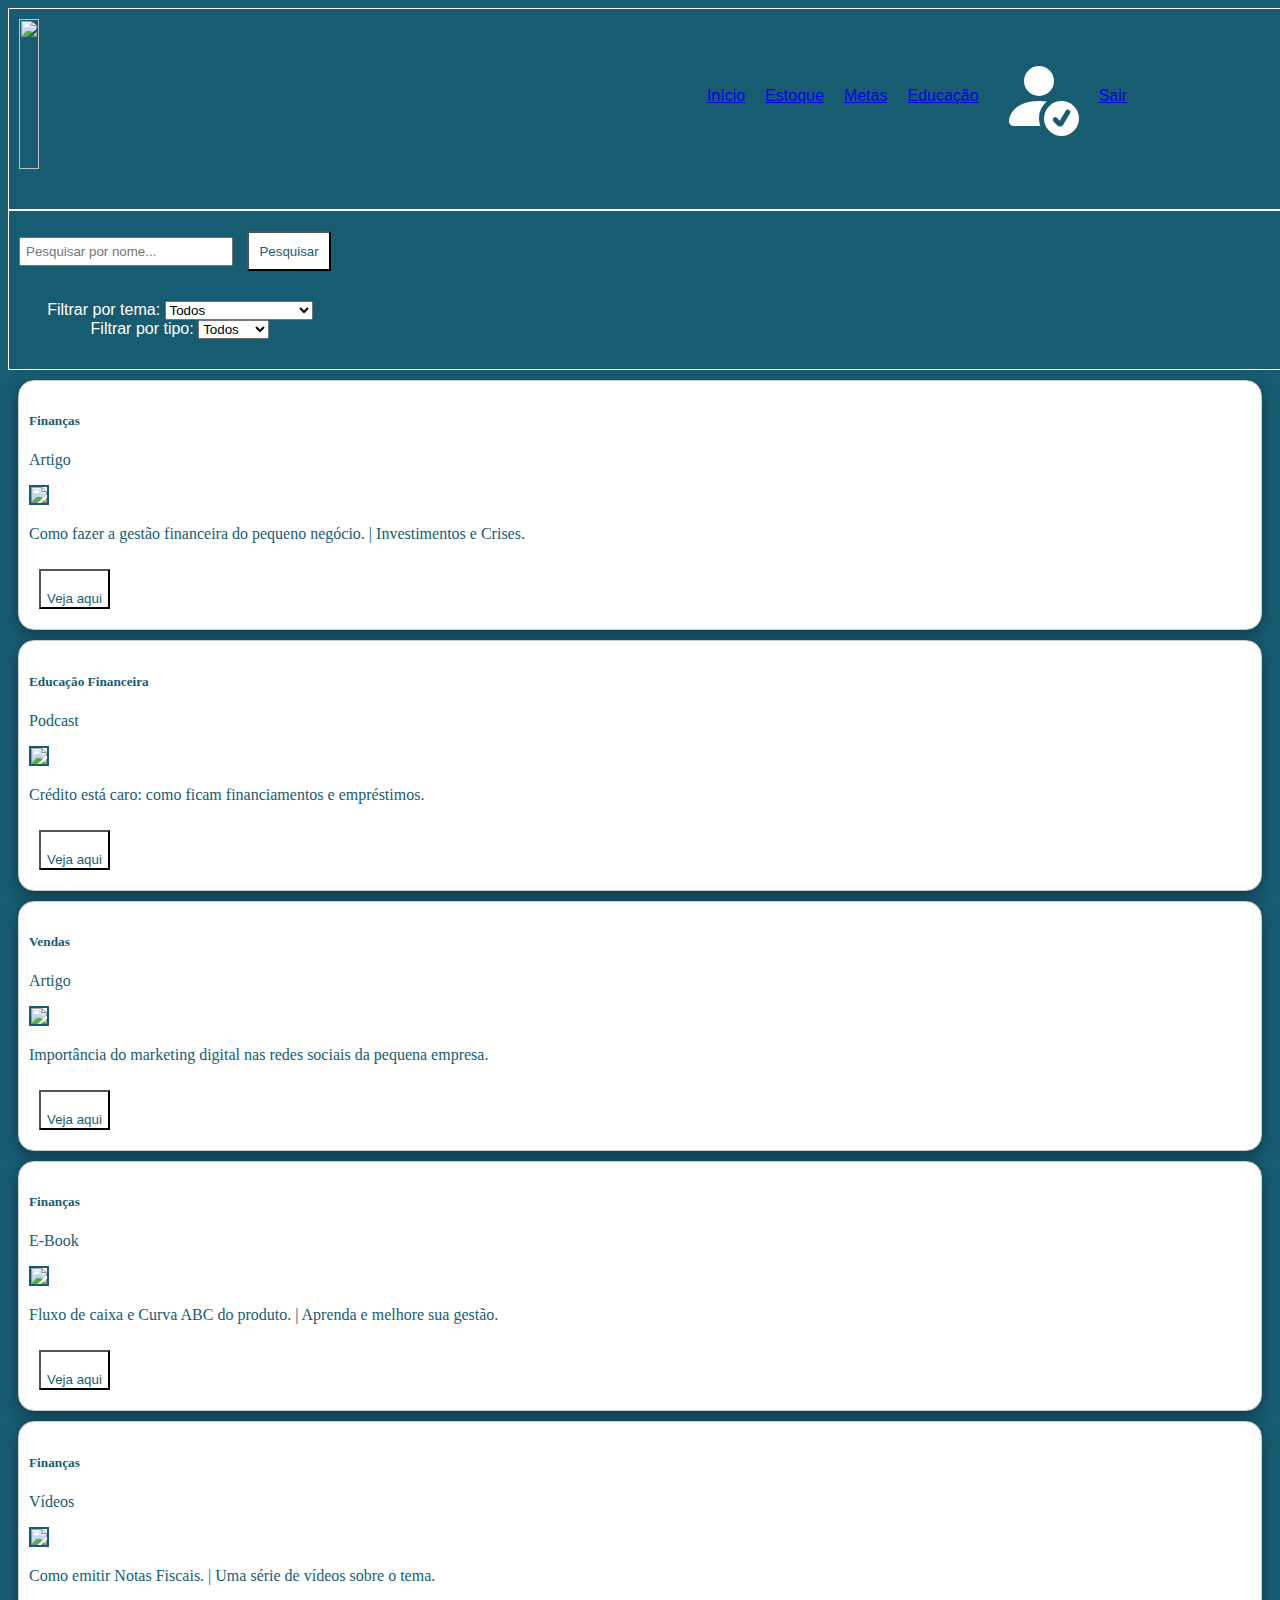
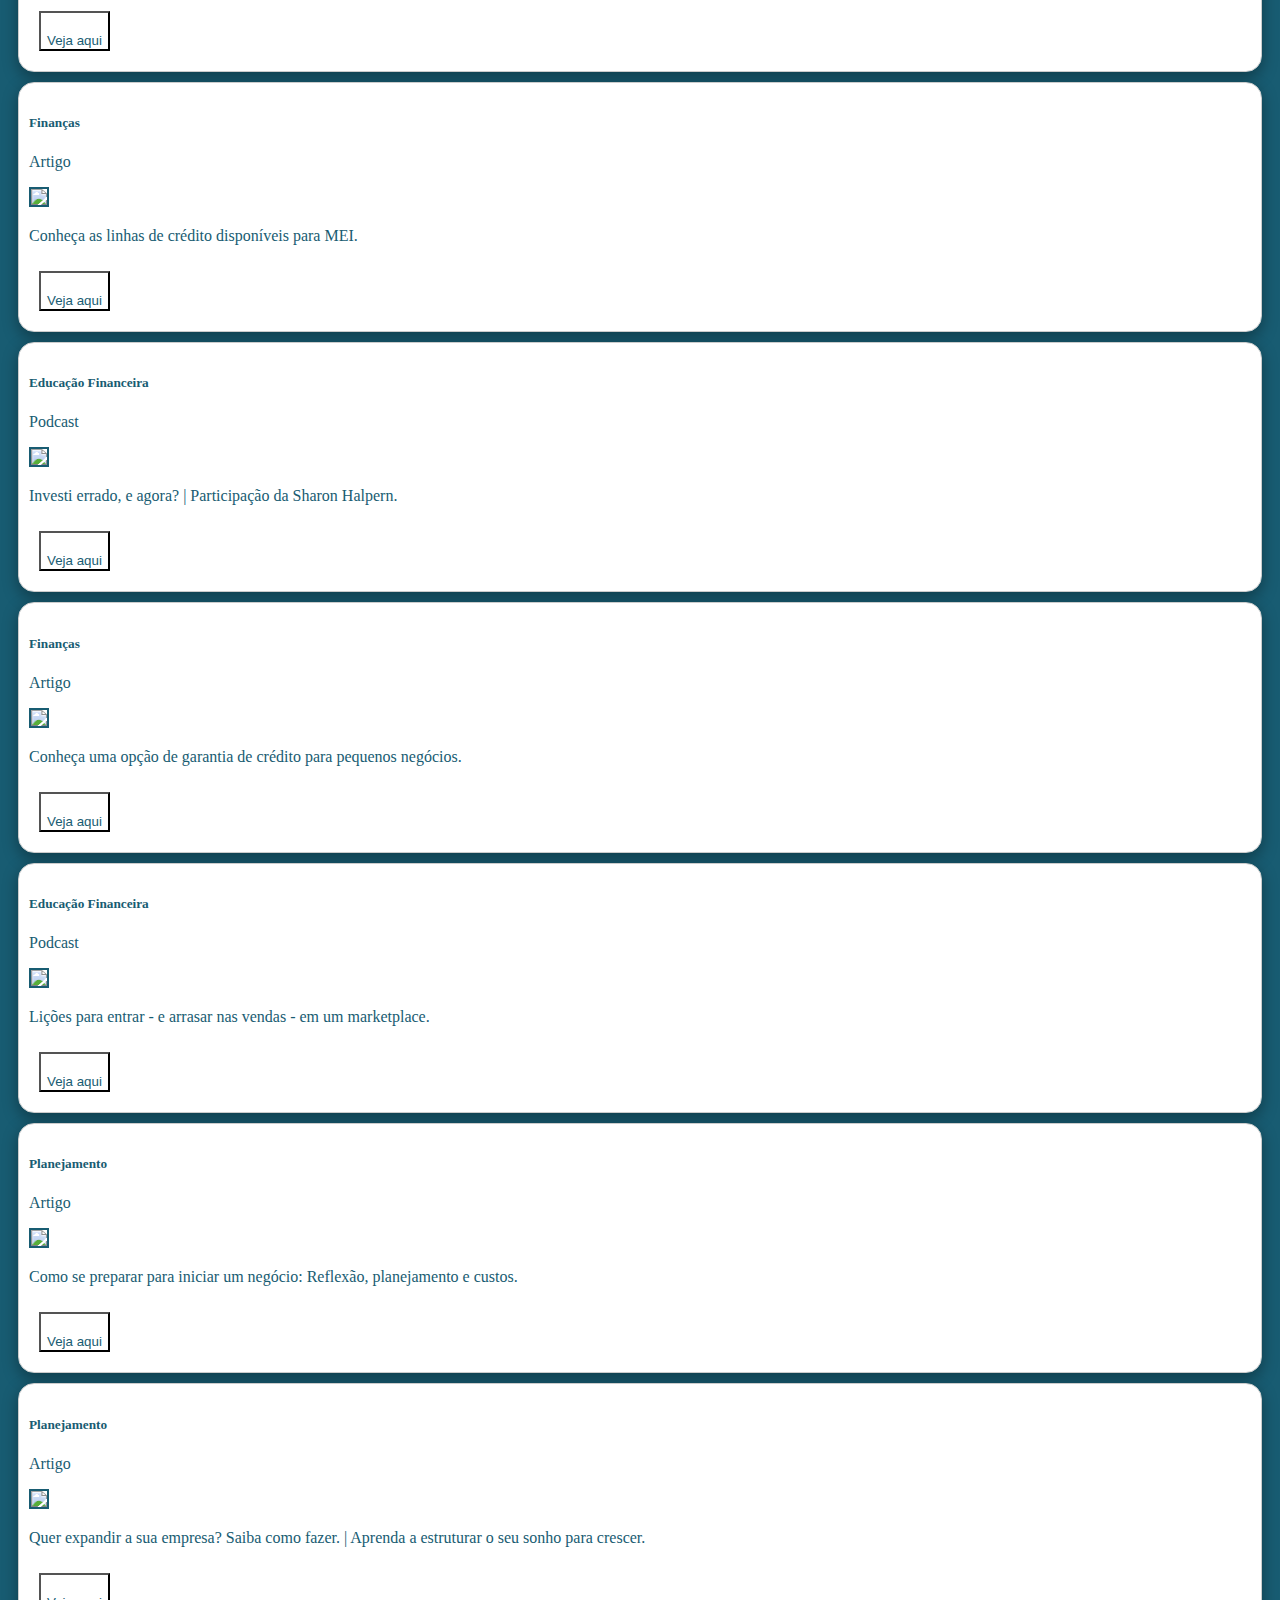
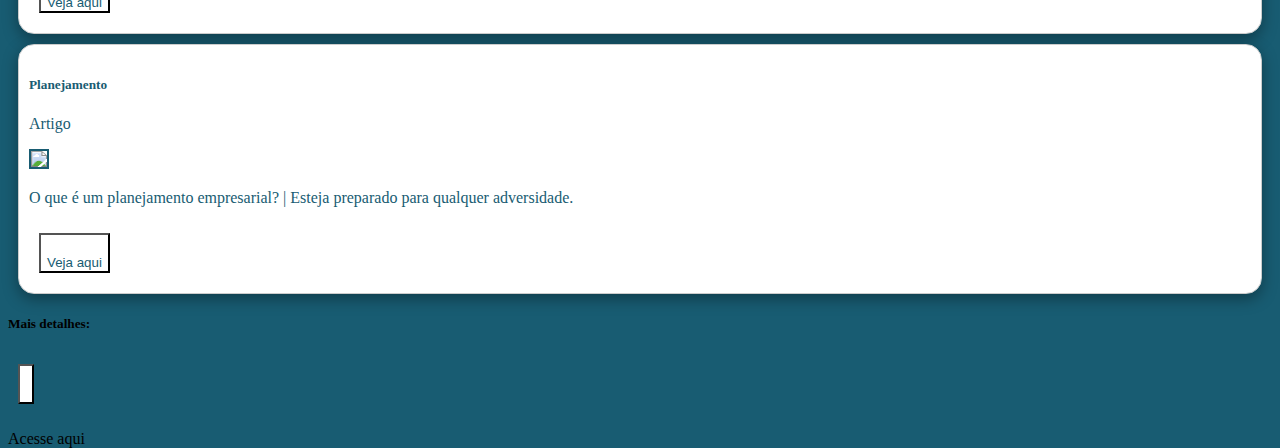
==== codigo/educacao.html @ 1528c705 "att" ====
<!DOCTYPE html>
<html lang="en">

<head>
  <meta charset="UTF-8" />
  <meta http-equiv="X-UA-Compatible" content="IE=edge" />
  <meta name="viewport" content="width=device-width, initial-scale=1.0" />
  <title>Educação Financeira</title>
  <link href="https://cdn.jsdelivr.net/npm/bootstrap@5.3.0-alpha3/dist/css/bootstrap.min.css" rel="stylesheet"
    integrity="sha384-KK94CHFLLe+nY2dmCWGMq91rCGa5gtU4mk92HdvYe+M/SXH301p5ILy+dN9+nJOZ" crossorigin="anonymous" />
  <link href="./assets/styles/educacao.css" rel="stylesheet" type="text/css" />
</head>

<body style=" background-color:#185C72">

  <header>
    <div class="logo_site"> <img src="./assets/images/logo.png"></div>
    <div class="direita">
        <a href="http://127.0.0.1:5501/inicio.html" type="button" class="btn btn-info">Início</a>
        <a href="http://127.0.0.1:5501/estoque.html" type="button" class="btn btn-info">Estoque</a>
        <a href="http://127.0.0.1:5501/metas.html" type="button" class="btn btn-info">Metas</a>
        <a href="http://127.0.0.1:5501/educacao.html" type="button" class="btn btn-info">Educação</a>
        
        <svg xmlns="http://www.w3.org/2000/svg" width="80" height="80" fill="currentColor"
            class="bi bi-person-fill-check" viewBox="0 0 16 16">
            <path
                d="M12.5 16a3.5 3.5 0 1 0 0-7 3.5 3.5 0 0 0 0 7Zm1.679-4.493-1.335 2.226a.75.75 0 0 1-1.174.144l-.774-.773a.5.5 0 0 1 .708-.708l.547.548 1.17-1.951a.5.5 0 1 1 .858.514ZM11 5a3 3 0 1 1-6 0 3 3 0 0 1 6 0Z" />
            <path
                d="M2 13c0 1 1 1 1 1h5.256A4.493 4.493 0 0 1 8 12.5a4.49 4.49 0 0 1 1.544-3.393C9.077 9.038 8.564 9 8 9c-5 0-6 3-6 4Z" />
        </svg>
        <a href="http://127.0.0.1:5501/index.html" type="button" class="btn btn-info ">Sair</a>
</header>

<nav>
  <div class="row">
    <div class="col">
      <div class="search-container">
        <input type="text" id="search-input" placeholder="Pesquisar por nome...">
        <button id="search-button" class="btn btn-info"onclick="searchBooks()">Pesquisar</button>
      </div>
    </div>
    <div class="filter-container">
      <div class="col">
        <label for="theme-filter">Filtrar por tema:</label>
        <select id="theme-filter" onchange="filterBooks()">
          <option value="all">Todos</option>
          <option value="Finanças">Finanças</option>
          <option value="Educação Financeira">Educação Financeira</option>
          <option value="Vendas">Vendas</option>
          <option value="Planejamento">Planejamento</option>
        </select>
      </div>

      <div class="col">
        <label for="type-filter">Filtrar por tipo:</label>
        <select id="type-filter" onchange="filterBooks()">
          <option value="all">Todos</option>
          <option value="Artigo">Artigo</option>
          <option value="Podcast">Podcast</option>
          <option value="E-Book">E-Book</option>
          <option value="Vídeos">Vídeos</option>
        </select>
      </div>
    </div>
  </div>
  </div>
</nav>

<div id="cards-container" style=" background-color:#185C72"class="row g-4 p-3"></div>

<!-- Modal -->
<div class="modal fade" id="myModal" tabindex="-1" aria-labelledby="exampleModalLabel" aria-hidden="true">
<div class="modal-dialog">
  <div class="modal-content">
    <div class="modal-header">
      <h5 class="modal-title" id="exampleModalLabel">Mais detalhes:</h5>
      <button type="button" class="btn-close" data-bs-dismiss="modal" aria-label="Close"></button>
    </div>
    <div class="modal-body">
      <p id="modal-detalhes"></p>
    </div>
    <div class="modal-footer">
      <a id="modal-link" class="btn btn-primary">Acesse aqui</a>
    </div>
  </div>
</div>
</div>


<script src="https://cdnjs.cloudflare.com/ajax/libs/bootstrap/5.3.0/js/bootstrap.min.js"></script>
<script src="./assets/scripts/educacao.js"></script>
</body>

</html>
---- codigo/assets/styles/educacao.css ----
html {
  height: 100%;
  width: 100%;
}
header {
  display: flex;
  width: calc(100%);
  justify-content: space-between;
  padding: 10px;
  background-color:#185C72 ;
  height: 180px;
  font-family: Arial, Helvetica, sans-serif;
  color:white;
  border: 1px solid white;
}
header img {
  width: calc(100%);
  height: 150px;
}
header .direita {
  display: flex;
  height: calc(30%);
  align-items: center;
  justify-content: center;
  align-content: center;
  width:calc(50%);
  margin:50px;
}
header a {
  margin: 10px;
}
a:hover{
      background-color: white;
      opacity: 60%;
  }



header svg{
  padding:10px;
}
header h1{
  align-content: center;
  margin: 30px;
}
.card {
 margin-bottom: 10px;
 font-family:Georgia, 'Times New Roman', Times, serif;
    border: 1px solid #ccc;
    padding: 10px;
    margin: 10px;
    display: flex;
    flex-direction: column;
}

input {
padding: 2px;
outline: none;
}

.card {
border-radius: 16px;
box-shadow: rgba(0, 0, 0, 0.35) 0px 5px 15px;
background-image: linear-gradient(white, white);
color: #185C72;
}

.card img {
  border: #185C72 solid 2px;
}

.card-img {
  display: flex;
  justify-content: center;
  align-items: center;
}



nav {
  background-color:#185C72 ;
  color:white;
}



nav {
  display: flex;
  width: calc(100%);
  padding: 10px;
  background-color:#185C72 ;
  font-family: Arial, Helvetica, sans-serif;
  color:white;
  border: 1px solid white;
}



main {
  border: 3px solid white;
 background-color:#185C72;
  color: white;
  font-family: Arial;
}
aside {
  display: block;
  width: calc(50%);
  background-color:#185C72;
  padding-left: 50px;
  padding-top: 50px;
  font-size: 50px;
}
aside h1{
  height: calc(35%);
}
aside h2 {
  padding-top: 50px;
}
aside button {
  padding-top: 30px;
}


.search-container {
  text-align: center;
  margin-bottom: 20px;
}

.search-container input[type=text] {
  padding: 5px;
  width: 200px;
}

.search-container button {
  padding: 5px 10px;
}
  
.filter-container {
  margin-bottom: 20px;
  text-align: center;
}

button {
  margin:10px;
  height: 40px;
  padding-top: 20px;
  background-color: white;
  color:#185C72;
}


@media screen and (min-width: 900px) {

  header {
    <nav class="navbar navbar-dark bg-dark fixed-top">
  <div class="container-fluid">
    <a class="navbar-brand" href="#">Offcanvas dark navbar</a>
    <button class="navbar-toggler" type="button" data-bs-toggle="offcanvas" data-bs-target="#offcanvasDarkNavbar" aria-controls="offcanvasDarkNavbar" aria-label="Toggle navigation">
      <span class="navbar-toggler-icon"></span>
    </button>
    <div class="offcanvas offcanvas-end text-bg-dark" tabindex="-1" id="offcanvasDarkNavbar" aria-labelledby="offcanvasDarkNavbarLabel">
      <div class="offcanvas-header">
        <h5 class="offcanvas-title" id="offcanvasDarkNavbarLabel">Dark offcanvas</h5>
        <button type="button" class="btn-close btn-close-white" data-bs-dismiss="offcanvas" aria-label="Close"></button>
      </div>
      <div class="offcanvas-body">
        <ul class="navbar-nav justify-content-end flex-grow-1 pe-3">
          <li class="nav-item">
            <a class="nav-link active" aria-current="page" href="#">Home</a>
          </li>
          <li class="nav-item">
            <a class="nav-link" href="#">Link</a>
          </li>
          <li class="nav-item dropdown">
            <a class="nav-link dropdown-toggle" href="#" role="button" data-bs-toggle="dropdown" aria-expanded="false">
              Dropdown
            </a>
            <ul class="dropdown-menu dropdown-menu-dark">
              <li><a class="dropdown-item" href="#">Action</a></li>
              <li><a class="dropdown-item" href="#">Another action</a></li>
              <li>
                <hr class="dropdown-divider">
              </li>
              <li><a class="dropdown-item" href="#">Something else here</a></li>
            </ul>
          </li>
        </ul>
        <form class="d-flex mt-3" role="search">
          <input class="form-control me-2" type="search" placeholder="Search" aria-label="Search">
          <button class="btn btn-success" type="submit">Search</button>
        </form>
      </div>
    </div>
  </div>
</nav>
  }
  
}
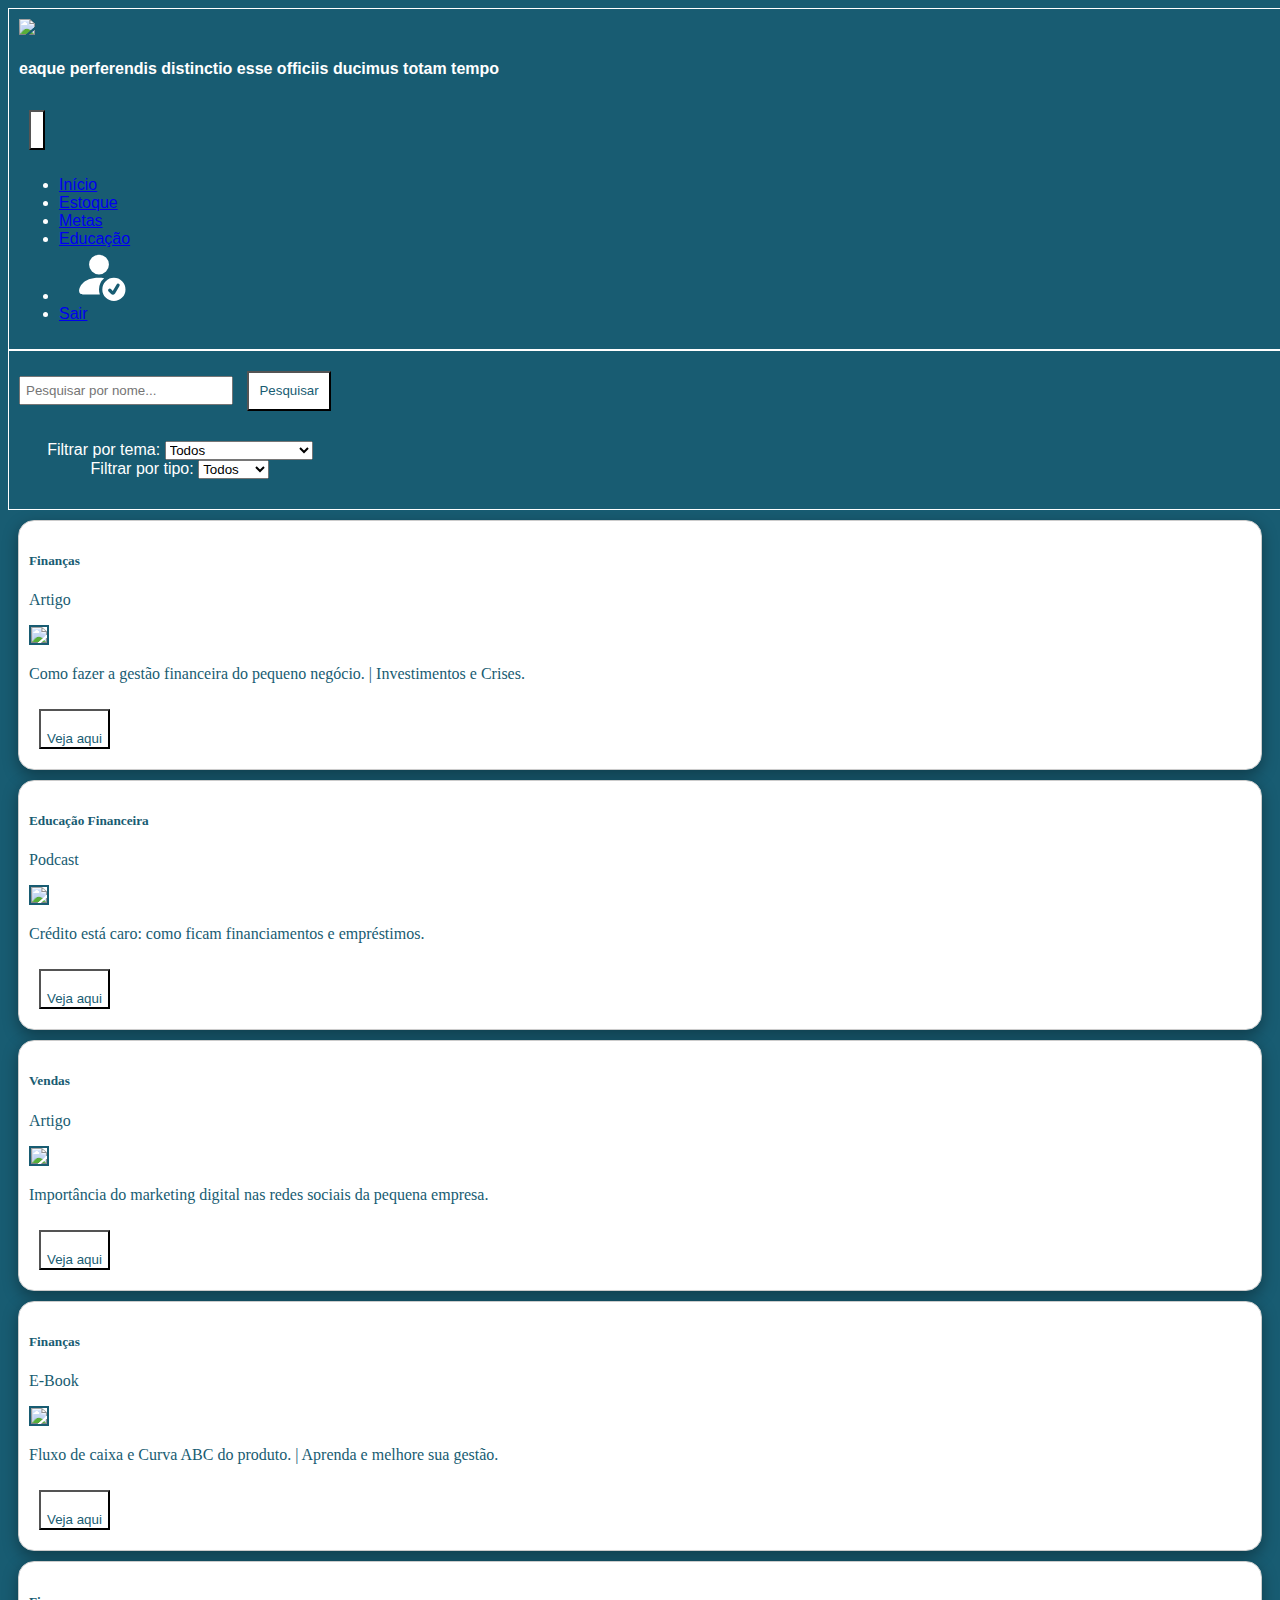
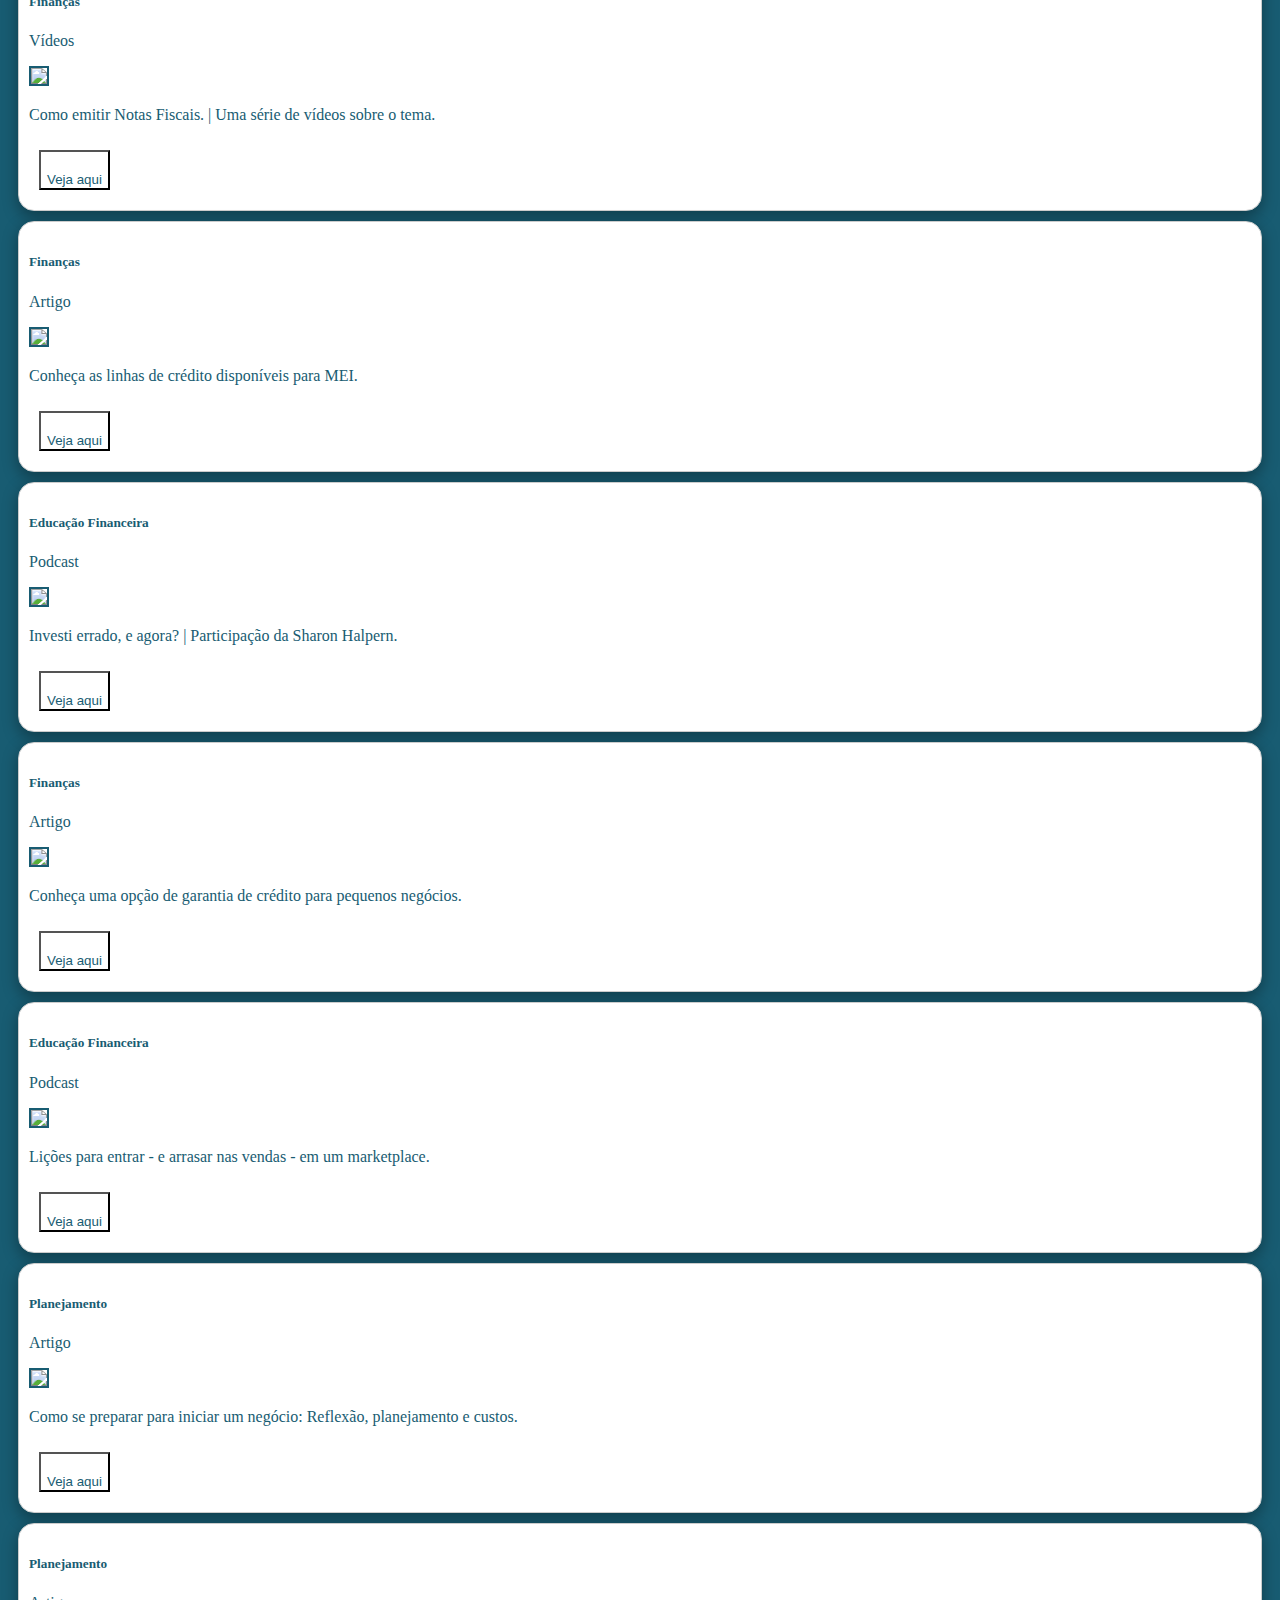
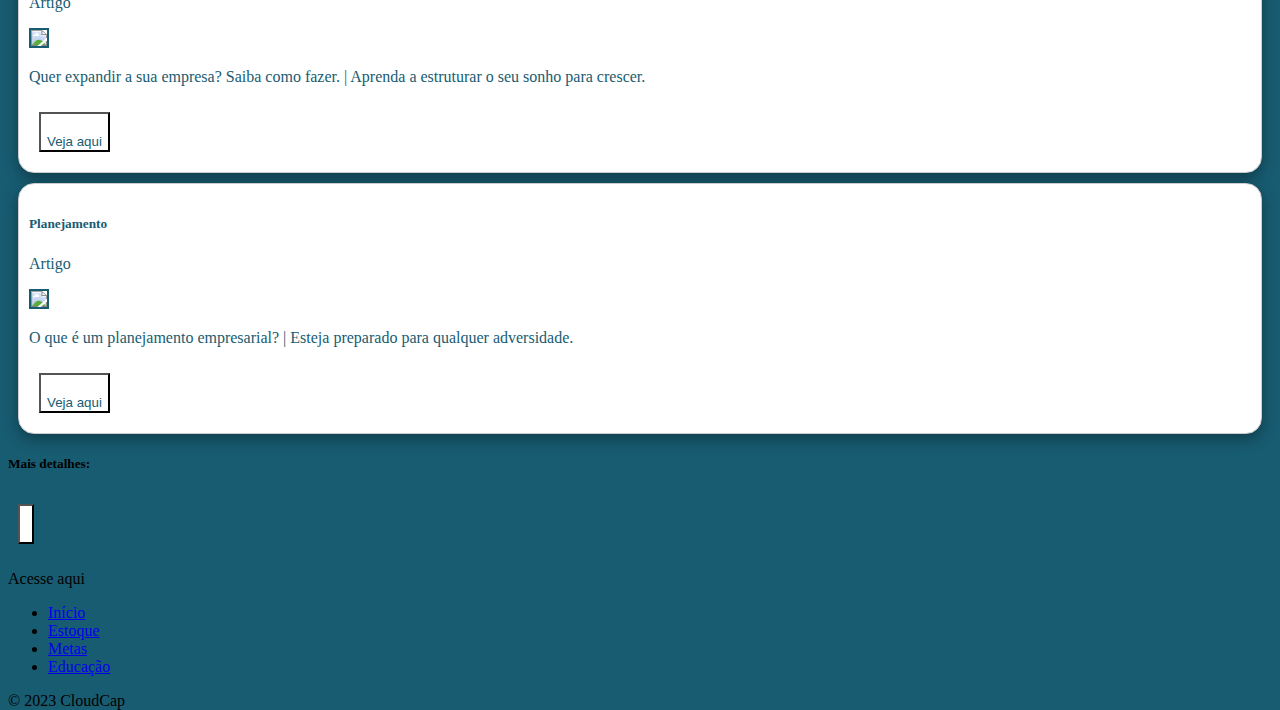
==== commit 2dbd8ba2: "att" ====
--- a/codigo/educacao.html
+++ b/codigo/educacao.html
@@ -2,6 +2,7 @@
 <html lang="en">
 
 <head>
+  <link rel="icon" href="./assets/images/logo.png">
   <meta charset="UTF-8" />
   <meta http-equiv="X-UA-Compatible" content="IE=edge" />
   <meta name="viewport" content="width=device-width, initial-scale=1.0" />
@@ -13,23 +14,47 @@
 
 <body style=" background-color:#185C72">
 
-  <header>
-    <div class="logo_site"> <img src="./assets/images/logo.png"></div>
-    <div class="direita">
-        <a href="http://127.0.0.1:5501/inicio.html" type="button" class="btn btn-info">Início</a>
-        <a href="http://127.0.0.1:5501/estoque.html" type="button" class="btn btn-info">Estoque</a>
-        <a href="http://127.0.0.1:5501/metas.html" type="button" class="btn btn-info">Metas</a>
-        <a href="http://127.0.0.1:5501/educacao.html" type="button" class="btn btn-info">Educação</a>
-        
-        <svg xmlns="http://www.w3.org/2000/svg" width="80" height="80" fill="currentColor"
-            class="bi bi-person-fill-check" viewBox="0 0 16 16">
-            <path
-                d="M12.5 16a3.5 3.5 0 1 0 0-7 3.5 3.5 0 0 0 0 7Zm1.679-4.493-1.335 2.226a.75.75 0 0 1-1.174.144l-.774-.773a.5.5 0 0 1 .708-.708l.547.548 1.17-1.951a.5.5 0 1 1 .858.514ZM11 5a3 3 0 1 1-6 0 3 3 0 0 1 6 0Z" />
-            <path
-                d="M2 13c0 1 1 1 1 1h5.256A4.493 4.493 0 0 1 8 12.5a4.49 4.49 0 0 1 1.544-3.393C9.077 9.038 8.564 9 8 9c-5 0-6 3-6 4Z" />
-        </svg>
-        <a href="http://127.0.0.1:5501/index.html" type="button" class="btn btn-info ">Sair</a>
-</header>
+  <nav class="navbar navbar-expand-lg">
+    <div class="container-fluid">
+       <img src="./assets/images/logo.png">
+       <h4> eaque perferendis distinctio esse officiis ducimus totam tempo</h4>
+        <button class="navbar-toggler" type="button" data-bs-toggle="collapse"
+            data-bs-target="#navbarSupportedContent" aria-controls="navbarSupportedContent" aria-expanded="false"
+            aria-label="Toggle navigation">
+            <span class="navbar-toggler-icon"></span>
+        </button>
+        <div class="collapse navbar-collapse" id="navbarSupportedContent">
+            <ul class="navbar-nav me-auto mb-2 mb-lg-0">
+                <li class="nav-item">
+                    <a href="http://127.0.0.1:5502/inicio.html" type="button" class="btn btn-info">Início</a>
+                </li>
+                <li class="nav-item">
+                    <a href="http://127.0.0.1:5502/estoque.html" type="button" class="btn btn-info">Estoque</a>
+                </li>
+                <li class="nav-item ">
+                    <a href="http://127.0.0.1:5502/metas.html" type="button" class="btn btn-info">Metas</a>
+                <li class="nav-item">
+                    <a href="http://127.0.0.1:5502/educacao.html" type="button" class="btn btn-info">Educação</a>
+                </li>
+                
+                <li class="nav-item">
+                    <svg xmlns="http://www.w3.org/2000/svg" width="80" height="53" fill="currentColor"
+                        class="bi bi-person-fill-check" viewBox="0 0 16 16">
+                        <path
+                            d="M12.5 16a3.5 3.5 0 1 0 0-7 3.5 3.5 0 0 0 0 7Zm1.679-4.493-1.335 2.226a.75.75 0 0 1-1.174.144l-.774-.773a.5.5 0 0 1 .708-.708l.547.548 1.17-1.951a.5.5 0 1 1 .858.514ZM11 5a3 3 0 1 1-6 0 3 3 0 0 1 6 0Z" />
+                        <path
+                            d="M2 13c0 1 1 1 1 1h5.256A4.493 4.493 0 0 1 8 12.5a4.49 4.49 0 0 1 1.544-3.393C9.077 9.038 8.564 9 8 9c-5 0-6 3-6 4Z" />
+                    </svg>
+                </li>
+                <li class="nav-item">
+                    <a href="http://127.0.0.1:5502/index.html" type="button" class="btn btn-info ">Sair</a>
+                </li>
+            </ul>
+
+
+        </div>
+    </div>
+</nav>
 
 <nav>
   <div class="row">
@@ -85,7 +110,17 @@
   </div>
 </div>
 </div>
-
+<div class="container">
+  <footer class="py-3 my-4">
+    <ul class="nav justify-content-center border-bottom pb-3 mb-3">
+      <li class="nav-item"><a href="http://127.0.0.1:5502/inicio.html" class="nav-link px-2 text-body-secondary">Início</a></li>
+      <li class="nav-item"><a href="http://127.0.0.1:5502/estoque.html" class="nav-link px-2 text-body-secondary">Estoque</a></li>
+      <li class="nav-item"><a href="http://127.0.0.1:5502/metas.html" class="nav-link px-2 text-body-secondary">Metas</a></li>
+      <li class="nav-item"><a href="http://127.0.0.1:5502/educacao.html" class="nav-link px-2 text-body-secondary">Educação</a></li>
+    </ul>
+    <p class="text-center text-body-secondary">&copy; 2023 CloudCap</p>
+  </footer>
+</div>
 
 <script src="https://cdnjs.cloudflare.com/ajax/libs/bootstrap/5.3.0/js/bootstrap.min.js"></script>
 <script src="./assets/scripts/educacao.js"></script>
